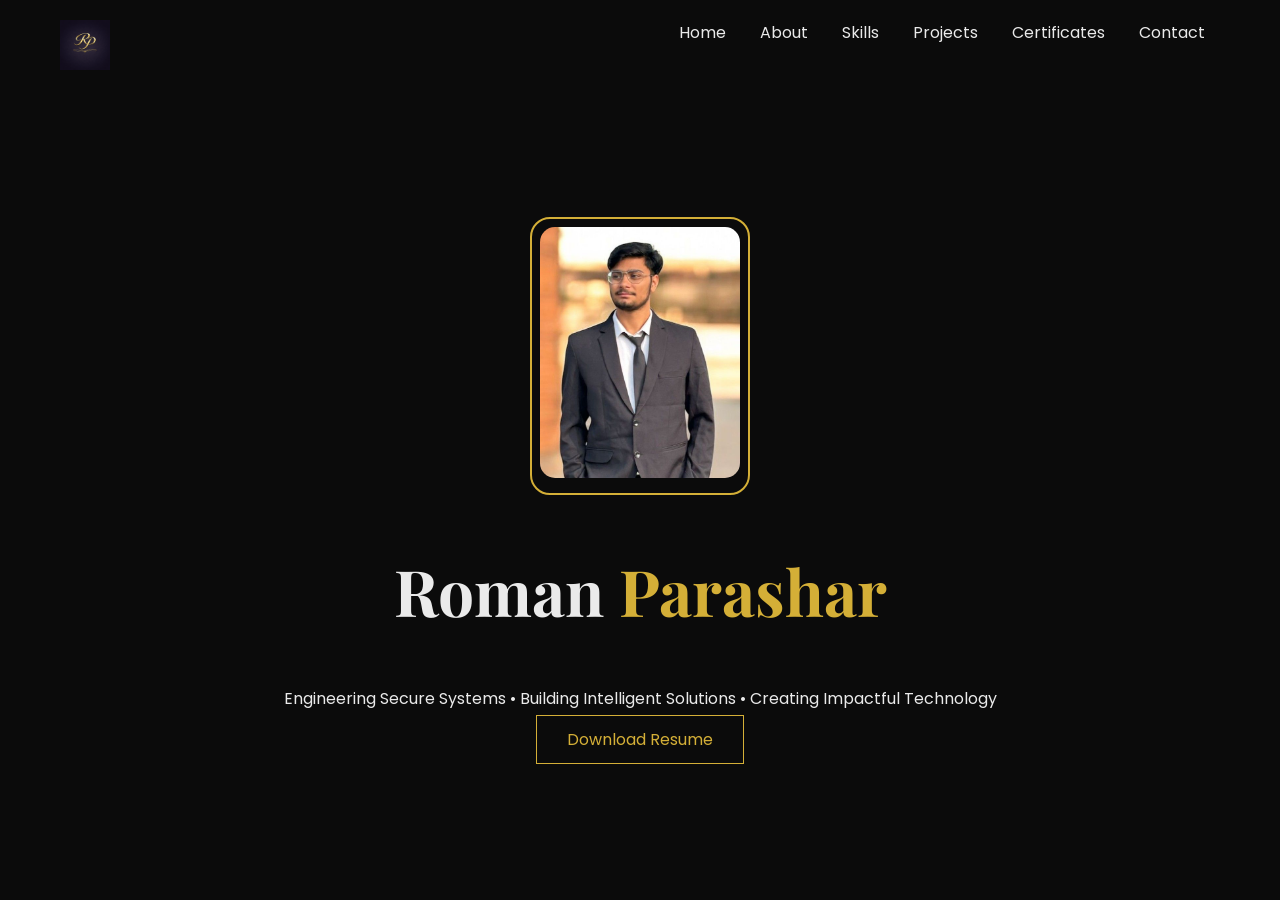
==== index.html @ 5a57aa42 "Add files via upload" ====
<!DOCTYPE html>
<html lang="en">
<head>
<meta charset="UTF-8">
<meta name="viewport" content="width=device-width, initial-scale=1.0">

<title>Roman Parashar | Portfolio</title>

<link href="https://fonts.googleapis.com/css2?family=Playfair+Display:wght@600;700&family=Poppins:wght@300;400;500&display=swap" rel="stylesheet">
<link rel="stylesheet" href="style.css">
</head>

<body>

<header>
<div class="logo">
    <img src="logo.png">
</div>

<nav>
<a onclick="showSection('home')">Home</a>
<a onclick="showSection('about')">About</a>
<a onclick="showSection('skills')">Skills</a>
<a onclick="showSection('projects')">Projects</a>
<a onclick="showSection('certificates')">Certificates</a>
<a onclick="showSection('contact')">Contact</a>
</nav>
</header>

<!-- HERO -->
<section id="home" class="active hero">

<div class="profile-frame">
    <img src="profile.jpg" class="profile">
</div>

<h1 class="hero-name">Roman <span>Parashar</span></h1>

<p class="tagline">
Engineering Secure Systems • Building Intelligent Solutions • Creating Impactful Technology
</p>

<a href="resume.pdf" download class="btn">Download Resume</a>

</section>

<!-- ABOUT -->
<!-- ABOUT -->
<section id="about">
<h2>About Me</h2>

<div class="content-box">
<p>
I am <strong>Roman Parashar</strong>, a Computer Science Engineering student with strong interest in <span>Cybersecurity</span>, <span>Software Development</span>, and <span>Intelligent Systems</span>.
</p>

<p>
I focus on building secure, scalable, and efficient solutions that solve real-world problems using modern technologies.
</p>

<p>
My approach combines analytical thinking, practical implementation, and continuous learning to deliver impactful results.
</p>
</div>

</section>

<!-- SKILLS -->
<section id="skills">
<h2>Skills</h2>

<div class="content-box">

<div class="info-block">
<h3>Programming Languages</h3>
<p>C++, Python, Java, and SQL — used for building efficient algorithms, backend systems, and problem-solving.</p>
</div>

<div class="info-block">
<h3>Cybersecurity Tools</h3>
<p>Experienced with tools like Wireshark, Nmap, and Shodan for network analysis, vulnerability detection, and security testing.</p>
</div>

<div class="info-block">
<h3>Web Development</h3>
<p>Strong foundation in HTML, CSS, and JavaScript for creating responsive and user-friendly web applications.</p>
</div>

<div class="info-block">
<h3>Core Concepts</h3>
<p>Knowledge of DBMS, system design, problem-solving, and secure application development practices.</p>
</div>

</div>

</section>

<!-- PROJECTS -->
<section id="projects">
<h2>Projects</h2>

<div class="content-box">

<div class="info-block">
<h3>TrueRates</h3>
<p>
Developed a real-time financial tracking system for gold, cryptocurrency, and currency exchange rates using live APIs.
</p>
</div>

<div class="info-block">
<h3>MetaScan</h3>
<p>
Built a Python-based metadata analyzer that scans directories and generates structured reports for monitoring file activity.
</p>
</div>

<div class="info-block">
<h3>Fake Document Detection System</h3>
<p>
Created a detection system using hashing and pattern analysis to evaluate document authenticity and detect fraud.
</p>
</div>

</div>

</section>

<!-- CERTIFICATES -->
<section id="certificates">
<h2>Certificates</h2>

<div class="content-box">

<div class="info-block">
<h3>ChatGPT Prompt Engineering</h3>
<p>Learned advanced techniques to optimize AI responses and improve productivity using generative AI tools.</p>
<a href="cert1.pdf" download class="link-btn">Download Certificate</a>
</div>

<div class="info-block">
<h3>Computational Theory</h3>
<p>Developed understanding of computational models and logical problem-solving techniques.</p>
<a href="cert2.pdf" download class="link-btn">Download Certificate</a>
</div>

</div>

</section>


<!-- CONTACT -->
<section id="contact">
<h2>Contact</h2>

<div class="content-box">

<form class="contact-form" action="mailto:romanparashar2@gmail.com" method="POST">

<input type="text" placeholder="Your Name" required>
<input type="email" placeholder="Your Email" required>
<input type="text" placeholder="Subject" required>

<textarea placeholder="Your Message" required></textarea>

<button type="submit">Send Message</button>

</form>

<div class="contact-info">
<p>Email: romanparashar2@gmail.com</p>
<p>GitHub: github.com/Romanp79</p>
<p>LinkedIn: linkedin.com/in/romanp79</p>
<p>Phone: +91-9467286089</p>
</div>

</div>

</section>

<script src="script.js"></script>

</body>
</html>
---- style.css ----
body {
    margin:0;
    font-family:'Poppins', sans-serif;
    background:#0b0b0b;
    color:#eaeaea;
}

/* HEADER */
header {
    display:flex;
    justify-content:space-between;
    padding:20px 60px;
}

.logo img {
    width:50px;
}

/* NAV */
nav a {
    margin:0 15px;
    cursor:pointer;
    position:relative;
}

nav a::after {
    content:'';
    position:absolute;
    width:0;
    height:2px;
    background:#d4af37;
    bottom:-5px;
    left:0;
    transition:0.3s;
}

nav a:hover::after {
    width:100%;
}

/* HERO */
.hero {
    text-align:center;
    padding:120px 20px;
}

.profile-frame {
    display:inline-block;
    padding:8px;
    border:2px solid #d4af37;
    border-radius:20px;
}

.profile {
    width:200px;
    border-radius:15px;
}

/* NAME */
.hero-name {
    font-family:'Playfair Display', serif;
    font-size:64px;
}

.hero-name span {
    color:#d4af37;
}

/* TAGLINE */
.tagline {
    margin-top:10px;
}

/* BUTTON */
.btn {
    margin-top:20px;
    padding:12px 30px;
    border:1px solid #d4af37;
    color:#d4af37;
    text-decoration:none;
}

.btn:hover {
    background:#d4af37;
    color:black;
}

/* SECTIONS */
section {
    display:none;
    padding:80px 20px;
    text-align:center;
    opacity:0;
    transform:translateY(20px);
    transition:0.5s;
}

section.active {
    display:block;
    opacity:1;
    transform:translateY(0);
}

/* CONTENT BOX */
.content-box {
    max-width:800px;
    margin:auto;
}

/* PROJECT */
.project-card {
    margin:20px 0;
    padding:20px;
    background:#111;
    border-left:4px solid #d4af37;
    text-align:left;
}

/* CERT */
.cert-card {
    margin:20px 0;
    padding:20px;
    background:#111;
}

/* FORM */
.contact-form {
    display:flex;
    flex-direction:column;
}

.contact-form input,
.contact-form textarea {
    margin:10px 0;
    padding:12px;
    background:#111;
    border:1px solid #333;
    color:white;
}

.contact-form input:focus,
.contact-form textarea:focus {
    border-color:#d4af37;
}

/* BUTTON */
.contact-form button {
    padding:12px;
    background:#d4af37;
    border:none;
}
/* CONTENT BOX (ABOUT STYLE) */
.content-box {
    max-width:800px;
    margin:auto;
    text-align:left;
    line-height:1.8;
}

/* HIGHLIGHT WORDS */
.content-box span {
    color:#d4af37;
    font-weight:500;
}

/* INFO BLOCKS (FOR SKILLS, PROJECTS, CERTIFICATES) */
.info-block {
    margin:25px 0;
    padding:20px;
    background:#111;
    border-left:3px solid #d4af37;
    border-radius:5px;
    transition:0.3s;
}

.info-block:hover {
    transform:translateX(8px);
}

/* LINK BUTTON */
.link-btn {
    display:inline-block;
    margin-top:10px;
    color:#d4af37;
    text-decoration:none;
    font-size:14px;
}

.link-btn:hover {
    text-decoration:underline;
}
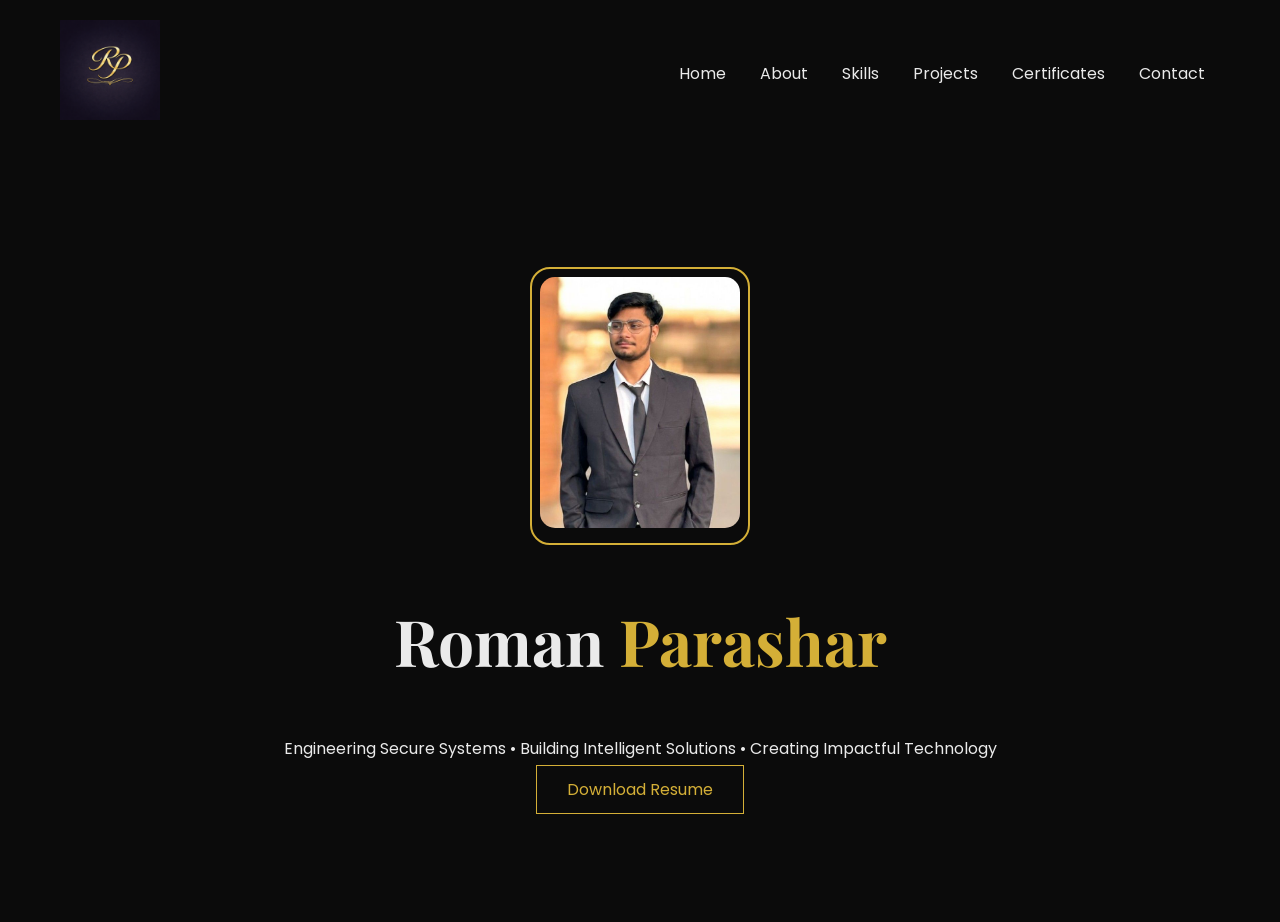
==== commit 93d2312e: "Update index.html" ====
--- a/index.html
+++ b/index.html
@@ -168,10 +168,23 @@
 </form>
 
 <div class="contact-info">
-<p>Email: romanparashar2@gmail.com</p>
-<p>GitHub: github.com/Romanp79</p>
-<p>LinkedIn: linkedin.com/in/romanp79</p>
-<p>Phone: +91-9467286089</p>
+
+<a href="mailto:romanparashar2@gmail.com" class="contact-card">
+📧 Email Me
+</a>
+
+<a href="https://github.com/Romanp79" target="_blank" class="contact-card">
+💻 GitHub Profile
+</a>
+
+<a href="https://linkedin.com/in/romanp79" target="_blank" class="contact-card">
+🔗 LinkedIn Profile
+</a>
+
+<a href="tel:+919467286089" class="contact-card">
+📱 Call Me
+</a>
+
 </div>
 
 </div>
@@ -181,4 +194,4 @@
 <script src="script.js"></script>
 
 </body>
-</html>+</html>
--- a/style.css
+++ b/style.css
@@ -9,14 +9,22 @@
 header {
     display:flex;
     justify-content:space-between;
+    align-items:center;  
     padding:20px 60px;
 }
 
 .logo img {
-    width:50px;
+    width:100px;  
+    height:auto;
+    object-fit:contain;
+    transition:0.3s;
 }
 
-/* NAV */
+.logo img:hover {
+    transform:scale(1.08);
+}
+
+
 nav a {
     margin:0 15px;
     cursor:pointer;
@@ -38,7 +46,7 @@
     width:100%;
 }
 
-/* HERO */
+
 .hero {
     text-align:center;
     padding:120px 20px;
@@ -56,7 +64,7 @@
     border-radius:15px;
 }
 
-/* NAME */
+
 .hero-name {
     font-family:'Playfair Display', serif;
     font-size:64px;
@@ -66,12 +74,11 @@
     color:#d4af37;
 }
 
-/* TAGLINE */
 .tagline {
     margin-top:10px;
 }
 
-/* BUTTON */
+
 .btn {
     margin-top:20px;
     padding:12px 30px;
@@ -85,7 +92,7 @@
     color:black;
 }
 
-/* SECTIONS */
+
 section {
     display:none;
     padding:80px 20px;
@@ -101,13 +108,13 @@
     transform:translateY(0);
 }
 
-/* CONTENT BOX */
+
 .content-box {
     max-width:800px;
     margin:auto;
 }
 
-/* PROJECT */
+
 .project-card {
     margin:20px 0;
     padding:20px;
@@ -116,14 +123,14 @@
     text-align:left;
 }
 
-/* CERT */
+
 .cert-card {
     margin:20px 0;
     padding:20px;
     background:#111;
 }
 
-/* FORM */
+
 .contact-form {
     display:flex;
     flex-direction:column;
@@ -143,13 +150,12 @@
     border-color:#d4af37;
 }
 
-/* BUTTON */
+
 .contact-form button {
     padding:12px;
     background:#d4af37;
     border:none;
 }
-/* CONTENT BOX (ABOUT STYLE) */
 .content-box {
     max-width:800px;
     margin:auto;
@@ -157,13 +163,13 @@
     line-height:1.8;
 }
 
-/* HIGHLIGHT WORDS */
+
 .content-box span {
     color:#d4af37;
     font-weight:500;
 }
 
-/* INFO BLOCKS (FOR SKILLS, PROJECTS, CERTIFICATES) */
+
 .info-block {
     margin:25px 0;
     padding:20px;
@@ -177,7 +183,7 @@
     transform:translateX(8px);
 }
 
-/* LINK BUTTON */
+
 .link-btn {
     display:inline-block;
     margin-top:10px;
@@ -188,4 +194,4 @@
 
 .link-btn:hover {
     text-decoration:underline;
-}+}
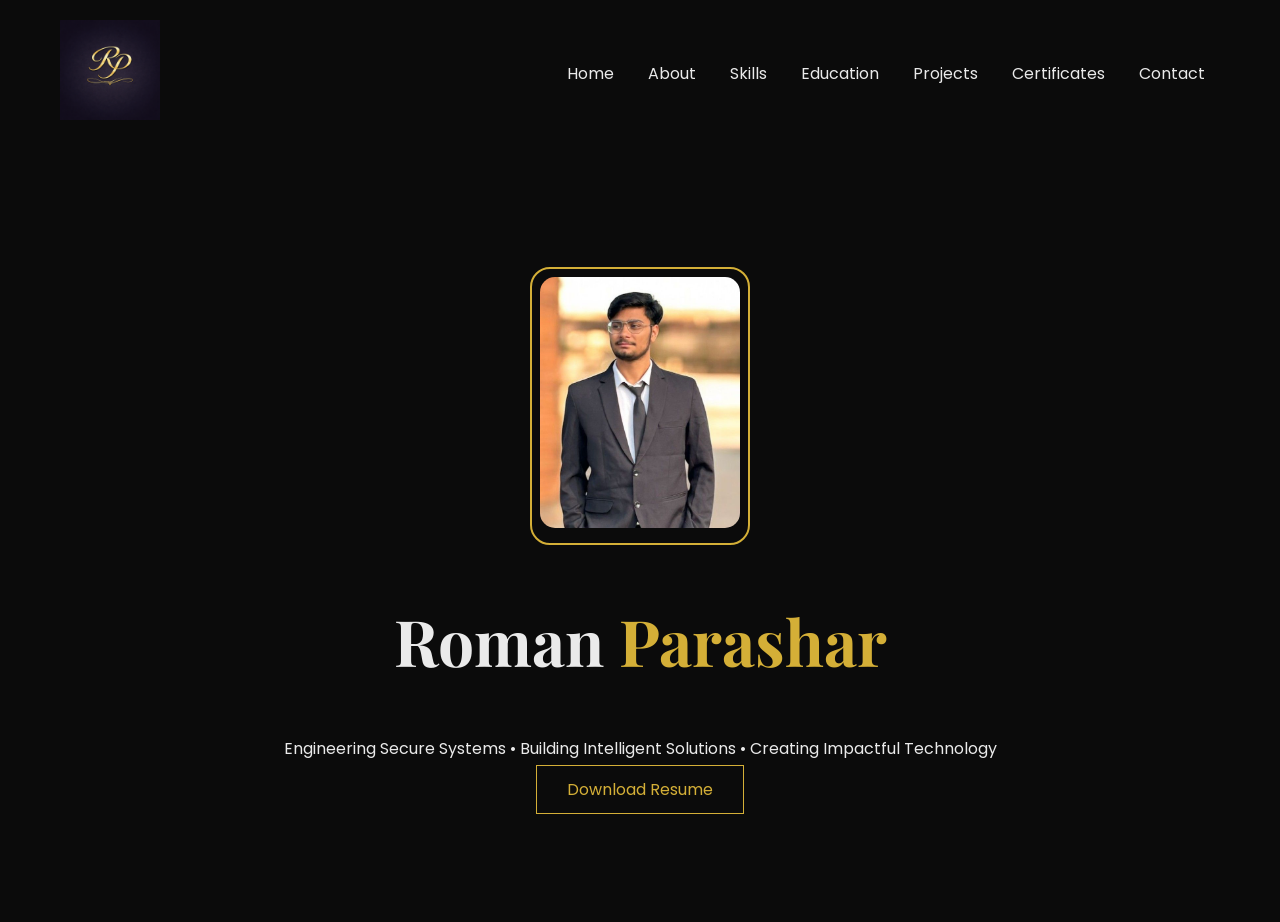
==== commit 84b2f396: "Add education section to portfolio Added education section to the portfolio." ====
--- a/index.html
+++ b/index.html
@@ -21,6 +21,7 @@
 <a onclick="showSection('home')">Home</a>
 <a onclick="showSection('about')">About</a>
 <a onclick="showSection('skills')">Skills</a>
+<a onclick="showSection('education')">Education</a>
 <a onclick="showSection('projects')">Projects</a>
 <a onclick="showSection('certificates')">Certificates</a>
 <a onclick="showSection('contact')">Contact</a>
@@ -94,6 +95,40 @@
 </div>
 
 </section>
+<section id="education">
+<h2>Education</h2>
+
+<div class="content-box">
+
+<div class="edu-card">
+<h3>Bachelor of Technology (CSE)</h3>
+<p class="edu-sub">XYZ College of Engineering</p>
+<p class="edu-year">2022 – 2026</p>
+<p>
+Focused on core computer science subjects including Data Structures, Cybersecurity, DBMS, and Software Engineering.
+</p>
+</div>
+
+<div class="edu-card">
+<h3>Senior Secondary (12th)</h3>
+<p class="edu-sub">Your School Name</p>
+<p class="edu-year">Completed 2022</p>
+<p>
+Completed higher secondary education with focus on Physics, Chemistry, and Mathematics.
+</p>
+</div>
+
+<div class="edu-card">
+<h3>Secondary (10th)</h3>
+<p class="edu-sub">Your School Name</p>
+<p class="edu-year">Completed 2020</p>
+<p>
+Built strong academic foundation with emphasis on analytical and problem-solving skills.
+</p>
+</div>
+
+</div>
+</section>
 
 <!-- PROJECTS -->
 <section id="projects">
--- a/style.css
+++ b/style.css
@@ -195,3 +195,27 @@
 .link-btn:hover {
     text-decoration:underline;
 }
+.contact-info {
+    margin-top:30px;
+    display:flex;
+    flex-direction:column;
+    gap:15px;
+    align-items:center;
+}
+
+.contact-card {
+    width:250px;
+    padding:12px;
+    text-align:center;
+    border:1px solid #d4af37;
+    color:#d4af37;
+    text-decoration:none;
+    border-radius:8px;
+    transition:0.3s;
+}
+
+.contact-card:hover {
+    background:#d4af37;
+    color:black;
+    transform:translateY(-3px);
+}
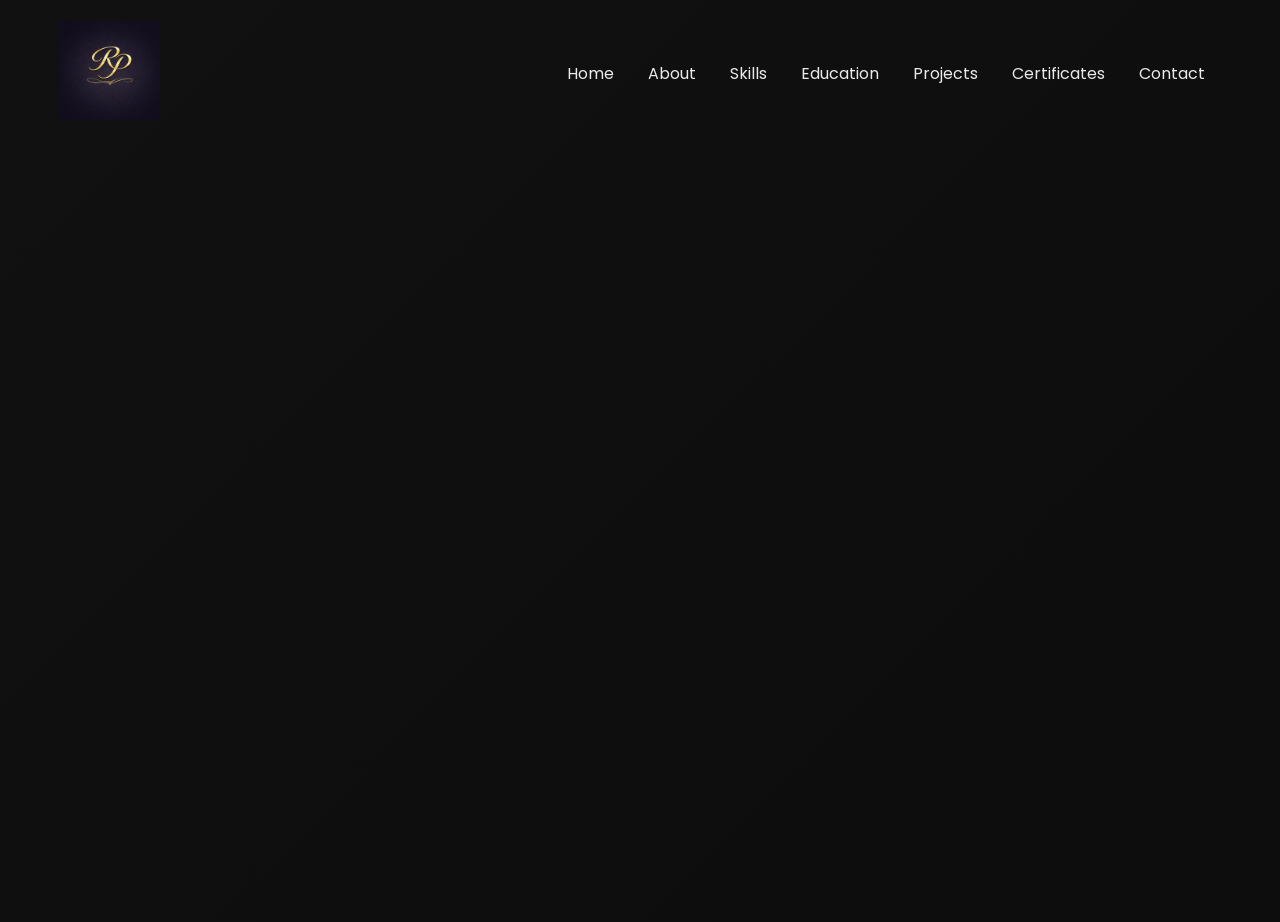
==== commit e1276600: "Enhance portfolio webpage with animations and content Updated the portfolio webpage with enhanced an" ====
--- a/index.html
+++ b/index.html
@@ -31,99 +31,115 @@
 <!-- HERO -->
 <section id="home" class="active hero">
 
-<div class="profile-frame">
+<div class="profile-frame animate">
     <img src="profile.jpg" class="profile">
 </div>
 
-<h1 class="hero-name">Roman <span>Parashar</span></h1>
-
-<p class="tagline">
+<h1 class="hero-name animate">Roman <span>Parashar</span></h1>
+
+<p class="tagline animate">
 Engineering Secure Systems • Building Intelligent Solutions • Creating Impactful Technology
 </p>
 
-<a href="resume.pdf" download class="btn">Download Resume</a>
-
-</section>
-
-<!-- ABOUT -->
+<a href="resume.pdf" download class="btn animate">Download Resume</a>
+
+</section>
+
 <!-- ABOUT -->
 <section id="about">
-<h2>About Me</h2>
-
-<div class="content-box">
-<p>
-I am <strong>Roman Parashar</strong>, a Computer Science Engineering student with strong interest in <span>Cybersecurity</span>, <span>Software Development</span>, and <span>Intelligent Systems</span>.
-</p>
-
-<p>
-I focus on building secure, scalable, and efficient solutions that solve real-world problems using modern technologies.
-</p>
-
-<p>
-My approach combines analytical thinking, practical implementation, and continuous learning to deliver impactful results.
-</p>
-</div>
-
+<h2 class="animate">About Me</h2>
+
+<div class="content-box">
+
+<p class="animate">
+I am <strong>Roman Parashar</strong>, a Computer Science Engineering student with a strong passion for <span>Cybersecurity</span>, <span>Software Development</span>, and <span>Intelligent Systems</span>.
+</p>
+
+<p class="animate">
+I focus on designing and developing secure, scalable, and efficient digital solutions that solve real-world challenges using modern technologies and structured problem-solving approaches.
+</p>
+
+<p class="animate">
+My journey in technology is driven by curiosity, continuous learning, and hands-on experimentation with tools, frameworks, and real-world implementations.
+</p>
+
+<p class="animate">
+I aim to build impactful software systems while maintaining high standards of security, performance, and user experience.
+</p>
+
+</div>
 </section>
 
 <!-- SKILLS -->
 <section id="skills">
-<h2>Skills</h2>
-
-<div class="content-box">
-
-<div class="info-block">
+<h2 class="animate">Skills</h2>
+
+<div class="content-box">
+
+<div class="info-block animate">
 <h3>Programming Languages</h3>
-<p>C++, Python, Java, and SQL — used for building efficient algorithms, backend systems, and problem-solving.</p>
-</div>
-
-<div class="info-block">
+<p>
+Proficient in C++, Python, Java, and SQL, with experience in writing optimized code, building logic-driven applications, and solving complex algorithmic problems.
+</p>
+</div>
+
+<div class="info-block animate">
 <h3>Cybersecurity Tools</h3>
-<p>Experienced with tools like Wireshark, Nmap, and Shodan for network analysis, vulnerability detection, and security testing.</p>
-</div>
-
-<div class="info-block">
+<p>
+Hands-on experience with tools like Wireshark, Nmap, and Shodan for network traffic analysis, vulnerability scanning, and system security evaluation.
+</p>
+</div>
+
+<div class="info-block animate">
 <h3>Web Development</h3>
-<p>Strong foundation in HTML, CSS, and JavaScript for creating responsive and user-friendly web applications.</p>
-</div>
-
-<div class="info-block">
-<h3>Core Concepts</h3>
-<p>Knowledge of DBMS, system design, problem-solving, and secure application development practices.</p>
-</div>
-
-</div>
-
-</section>
+<p>
+Skilled in HTML, CSS, and JavaScript for developing responsive, interactive, and visually appealing web applications with modern UI/UX practices.
+</p>
+</div>
+
+<div class="info-block animate">
+<h3>Core Computer Science Concepts</h3>
+<p>
+Strong understanding of DBMS, Operating Systems, Data Structures, and Software Engineering principles for building efficient and scalable systems.
+</p>
+</div>
+
+</div>
+</section>
+
+<!-- EDUCATION -->
 <section id="education">
-<h2>Education</h2>
-
-<div class="content-box">
-
-<div class="edu-card">
-<h3>Bachelor of Technology (CSE)</h3>
-<p class="edu-sub">XYZ College of Engineering</p>
-<p class="edu-year">2022 – 2026</p>
-<p>
-Focused on core computer science subjects including Data Structures, Cybersecurity, DBMS, and Software Engineering.
-</p>
-</div>
-
-<div class="edu-card">
-<h3>Senior Secondary (12th)</h3>
-<p class="edu-sub">Your School Name</p>
-<p class="edu-year">Completed 2022</p>
-<p>
-Completed higher secondary education with focus on Physics, Chemistry, and Mathematics.
-</p>
-</div>
-
-<div class="edu-card">
-<h3>Secondary (10th)</h3>
-<p class="edu-sub">Your School Name</p>
-<p class="edu-year">Completed 2020</p>
-<p>
-Built strong academic foundation with emphasis on analytical and problem-solving skills.
+<h2 class="animate">Education</h2>
+
+<div class="content-box">
+
+<div class="edu-card animate">
+<h3>Bachelor of Technology (Computer Science & Engineering)</h3>
+<p class="edu-sub">Lovely Professional University</p>
+<p class="edu-year">2023 – Present</p>
+<p class="edu-score">CGPA: 6.91</p>
+<p>
+Currently pursuing undergraduate studies with focus on Data Structures, Cybersecurity, DBMS, and Software Engineering, while actively working on practical projects.
+</p>
+</div>
+
+<div class="edu-card animate">
+<h3>Senior Secondary Education (Class XII)</h3>
+<p class="edu-sub">Shivaji Vidya Peeth</p>
+<p class="edu-year">2022 – 2023</p>
+<p class="edu-score">Percentage: 75.5%</p>
+<p>
+Completed higher secondary education with specialization in Physics, Chemistry, and Mathematics, building a strong analytical and technical foundation.
+</p>
+</div>
+
+<div class="edu-card animate">
+<h3>Secondary Education (Class X)</h3>
+<p class="edu-sub">Shivaji Vidya Peeth</p>
+<p class="edu-year">2020 – 2021</p>
+<p class="edu-score">Percentage: 86.8%</p>
+<p>
+Developed strong academic fundamentals, problem-solving ability, and disciplined learning habits.
 </p>
 </div>
 
@@ -132,91 +148,104 @@
 
 <!-- PROJECTS -->
 <section id="projects">
-<h2>Projects</h2>
-
-<div class="content-box">
-
-<div class="info-block">
+<h2 class="animate">Projects</h2>
+
+<div class="content-box">
+
+<div class="info-block animate">
 <h3>TrueRates</h3>
 <p>
-Developed a real-time financial tracking system for gold, cryptocurrency, and currency exchange rates using live APIs.
-</p>
-</div>
-
-<div class="info-block">
+Developed a real-time financial tracking system integrating live APIs to monitor gold prices, cryptocurrency values, and currency exchange rates with accurate and updated data.
+</p>
+</div>
+
+<div class="info-block animate">
 <h3>MetaScan</h3>
 <p>
-Built a Python-based metadata analyzer that scans directories and generates structured reports for monitoring file activity.
-</p>
-</div>
-
-<div class="info-block">
+Built a Python-based metadata analyzer that scans directories, extracts file information, and generates structured reports for monitoring and analysis.
+</p>
+</div>
+
+<div class="info-block animate">
 <h3>Fake Document Detection System</h3>
 <p>
-Created a detection system using hashing and pattern analysis to evaluate document authenticity and detect fraud.
-</p>
-</div>
-
-</div>
-
+Designed a system using hashing techniques and pattern analysis to verify document authenticity and identify potential fraud cases.
+</p>
+</div>
+
+</div>
 </section>
 
 <!-- CERTIFICATES -->
 <section id="certificates">
-<h2>Certificates</h2>
-
-<div class="content-box">
-
-<div class="info-block">
+<h2 class="animate">Certificates</h2>
+
+<div class="content-box">
+
+<div class="info-block animate">
 <h3>ChatGPT Prompt Engineering</h3>
-<p>Learned advanced techniques to optimize AI responses and improve productivity using generative AI tools.</p>
+<p>
+Learned advanced techniques to optimize AI interactions, improve productivity, and generate accurate responses using modern generative AI tools.
+</p>
 <a href="cert1.pdf" download class="link-btn">Download Certificate</a>
 </div>
 
-<div class="info-block">
+<div class="info-block animate">
 <h3>Computational Theory</h3>
-<p>Developed understanding of computational models and logical problem-solving techniques.</p>
+<p>
+Developed understanding of computational models, algorithms, and logical problem-solving approaches used in computer science fundamentals.
+</p>
 <a href="cert2.pdf" download class="link-btn">Download Certificate</a>
 </div>
 
-</div>
-
-</section>
-
+<div class="info-block animate">
+<h3>Data Structures & Algorithms Training</h3>
+<p>
+Completed structured training in DSA using C++, focusing on problem-solving techniques, optimization, and efficient coding practices.
+</p>
+<a href="cert3.pdf" download class="link-btn">Download Certificate</a>
+</div>
+
+<div class="info-block animate">
+<h3>Cybersecurity Fundamentals</h3>
+<p>
+Learned key concepts of network security, vulnerability analysis, and best practices for securing digital systems and applications.
+</p>
+<a href="cert4.pdf" download class="link-btn">Download Certificate</a>
+</div>
+
+</div>
+</section>
 
 <!-- CONTACT -->
 <section id="contact">
-<h2>Contact</h2>
-
-<div class="content-box">
-
-<form class="contact-form" action="mailto:romanparashar2@gmail.com" method="POST">
-
+<h2 class="animate">Contact</h2>
+
+<div class="content-box">
+
+<form class="contact-form animate" action="mailto:romanparashar2@gmail.com" method="POST">
 <input type="text" placeholder="Your Name" required>
 <input type="email" placeholder="Your Email" required>
 <input type="text" placeholder="Subject" required>
-
 <textarea placeholder="Your Message" required></textarea>
-
 <button type="submit">Send Message</button>
-
 </form>
 
 <div class="contact-info">
 
-<a href="mailto:romanparashar2@gmail.com" class="contact-card">
+<a href="mailto:romanparashar2@gmail.com" class="contact-card animate">
 📧 Email Me
 </a>
 
-<a href="https://github.com/Romanp79" target="_blank" class="contact-card">
+<a href="https://github.com/Romanp79" target="_blank" class="contact-card animate">
 💻 GitHub Profile
 </a>
 
-<a href="https://linkedin.com/in/romanp79" target="_blank" class="contact-card">
+<a href="https://linkedin.com/in/romanp79" target="_blank" class="contact-card animate">
 🔗 LinkedIn Profile
 </a>
 
-<a href="tel:+919467286089" class="contact-card">
+<a href="tel:+919467286089" class="contact-card animate">
 📱 Call Me
 </a>
 
--- a/style.css
+++ b/style.css
@@ -1,8 +1,22 @@
+/* SMOOTH SCROLL */
+html {
+    scroll-behavior: smooth;
+}
+
+/* BACKGROUND ANIMATION */
 body {
     margin:0;
     font-family:'Poppins', sans-serif;
-    background:#0b0b0b;
     color:#eaeaea;
+    background: linear-gradient(-45deg, #0b0b0b, #111, #0b0b0b, #111);
+    background-size:400% 400%;
+    animation:bgMove 10s ease infinite;
+}
+
+@keyframes bgMove {
+    0% {background-position:0% 50%;}
+    50% {background-position:100% 50%;}
+    100% {background-position:0% 50%;}
 }
 
 /* HEADER */
@@ -13,6 +27,7 @@
     padding:20px 60px;
 }
 
+/* LOGO */
 .logo img {
     width:100px;  
     height:auto;
@@ -24,11 +39,16 @@
     transform:scale(1.08);
 }
 
-
+/* NAV */
 nav a {
     margin:0 15px;
     cursor:pointer;
     position:relative;
+    transition:0.3s;
+}
+
+nav a:hover {
+    color:#d4af37;
 }
 
 nav a::after {
@@ -46,12 +66,13 @@
     width:100%;
 }
 
-
+/* HERO */
 .hero {
     text-align:center;
     padding:120px 20px;
 }
 
+/* PROFILE */
 .profile-frame {
     display:inline-block;
     padding:8px;
@@ -62,9 +83,15 @@
 .profile {
     width:200px;
     border-radius:15px;
-}
-
-
+    transition:0.4s;
+}
+
+.profile:hover {
+    transform:scale(1.05);
+    box-shadow:0 20px 40px rgba(0,0,0,0.6);
+}
+
+/* NAME */
 .hero-name {
     font-family:'Playfair Display', serif;
     font-size:64px;
@@ -78,21 +105,23 @@
     margin-top:10px;
 }
 
-
+/* BUTTON */
 .btn {
     margin-top:20px;
     padding:12px 30px;
     border:1px solid #d4af37;
     color:#d4af37;
     text-decoration:none;
+    transition:0.3s;
 }
 
 .btn:hover {
     background:#d4af37;
     color:black;
-}
-
-
+    transform:translateY(-2px);
+}
+
+/* SECTION TRANSITION */
 section {
     display:none;
     padding:80px 20px;
@@ -108,54 +137,7 @@
     transform:translateY(0);
 }
 
-
-.content-box {
-    max-width:800px;
-    margin:auto;
-}
-
-
-.project-card {
-    margin:20px 0;
-    padding:20px;
-    background:#111;
-    border-left:4px solid #d4af37;
-    text-align:left;
-}
-
-
-.cert-card {
-    margin:20px 0;
-    padding:20px;
-    background:#111;
-}
-
-
-.contact-form {
-    display:flex;
-    flex-direction:column;
-}
-
-.contact-form input,
-.contact-form textarea {
-    margin:10px 0;
-    padding:12px;
-    background:#111;
-    border:1px solid #333;
-    color:white;
-}
-
-.contact-form input:focus,
-.contact-form textarea:focus {
-    border-color:#d4af37;
-}
-
-
-.contact-form button {
-    padding:12px;
-    background:#d4af37;
-    border:none;
-}
+/* CONTENT BOX */
 .content-box {
     max-width:800px;
     margin:auto;
@@ -163,27 +145,55 @@
     line-height:1.8;
 }
 
-
 .content-box span {
     color:#d4af37;
     font-weight:500;
 }
 
-
+/* INFO BLOCKS (Skills, Projects, etc.) */
 .info-block {
     margin:25px 0;
     padding:20px;
     background:#111;
     border-left:3px solid #d4af37;
     border-radius:5px;
-    transition:0.3s;
+    transition:0.4s;
 }
 
 .info-block:hover {
-    transform:translateX(8px);
-}
-
-
+    transform:translateX(8px) translateY(-4px);
+    box-shadow:0 10px 30px rgba(212,175,55,0.2);
+}
+
+/* PROJECT */
+.project-card {
+    margin:20px 0;
+    padding:20px;
+    background:#111;
+    border-left:4px solid #d4af37;
+    text-align:left;
+    transition:0.4s;
+}
+
+.project-card:hover {
+    transform:translateY(-5px);
+    box-shadow:0 10px 30px rgba(212,175,55,0.2);
+}
+
+/* CERT */
+.cert-card {
+    margin:20px 0;
+    padding:20px;
+    background:#111;
+    transition:0.4s;
+}
+
+.cert-card:hover {
+    transform:translateY(-5px);
+    box-shadow:0 10px 30px rgba(212,175,55,0.2);
+}
+
+/* LINKS */
 .link-btn {
     display:inline-block;
     margin-top:10px;
@@ -195,6 +205,41 @@
 .link-btn:hover {
     text-decoration:underline;
 }
+
+/* CONTACT FORM */
+.contact-form {
+    display:flex;
+    flex-direction:column;
+}
+
+.contact-form input,
+.contact-form textarea {
+    margin:10px 0;
+    padding:12px;
+    background:#111;
+    border:1px solid #333;
+    color:white;
+    transition:0.3s;
+}
+
+.contact-form input:focus,
+.contact-form textarea:focus {
+    border-color:#d4af37;
+}
+
+/* FORM BUTTON */
+.contact-form button {
+    padding:12px;
+    background:#d4af37;
+    border:none;
+    transition:0.3s;
+}
+
+.contact-form button:hover {
+    transform:translateY(-2px);
+}
+
+/* CONTACT CARDS */
 .contact-info {
     margin-top:30px;
     display:flex;
@@ -219,3 +264,84 @@
     color:black;
     transform:translateY(-3px);
 }
+
+/* EDUCATION */
+.edu-card {
+    margin:25px 0;
+    padding:20px;
+    background:#111;
+    border-left:4px solid #d4af37;
+    border-radius:6px;
+    opacity:0;
+    transform:translateY(20px);
+    animation:fadeUp 0.6s ease forwards;
+    transition:0.4s;
+}
+
+.edu-card:hover {
+    transform:translateY(-5px);
+    box-shadow:0 10px 30px rgba(212,175,55,0.2);
+}
+
+/* Stagger animation */
+.edu-card:nth-child(1){ animation-delay:0.1s; }
+.edu-card:nth-child(2){ animation-delay:0.3s; }
+.edu-card:nth-child(3){ animation-delay:0.5s; }
+
+/* TEXT */
+.edu-sub {
+    color:#d4af37;
+    font-size:14px;
+}
+
+.edu-year {
+    font-size:13px;
+    opacity:0.7;
+    margin-bottom:8px;
+}
+
+.edu-score {
+    color:#d4af37;
+    font-weight:500;
+    margin-bottom:8px;
+}
+
+/* FADE UP */
+@keyframes fadeUp {
+    to {
+        opacity:1;
+        transform:translateY(0);
+    }
+}
+/* GLASS EFFECT */
+.info-block,
+.project-card,
+.cert-card,
+.edu-card {
+    background: rgba(255,255,255,0.03);
+    backdrop-filter: blur(10px);
+    border: 1px solid rgba(255,255,255,0.05);
+}
+
+/* ENTRY ANIMATION */
+.animate {
+    opacity:0;
+    transform:translateY(30px);
+    transition: all 0.6s ease;
+}
+
+.animate.show {
+    opacity:1;
+    transform:translateY(0);
+}
+
+/* STAGGER EFFECT */
+.animate:nth-child(1){ transition-delay:0.1s; }
+.animate:nth-child(2){ transition-delay:0.2s; }
+.animate:nth-child(3){ transition-delay:0.3s; }
+.animate:nth-child(4){ transition-delay:0.4s; }
+
+/* SECTION SMOOTH SWITCH */
+section {
+    transition: all 0.5s ease;
+}
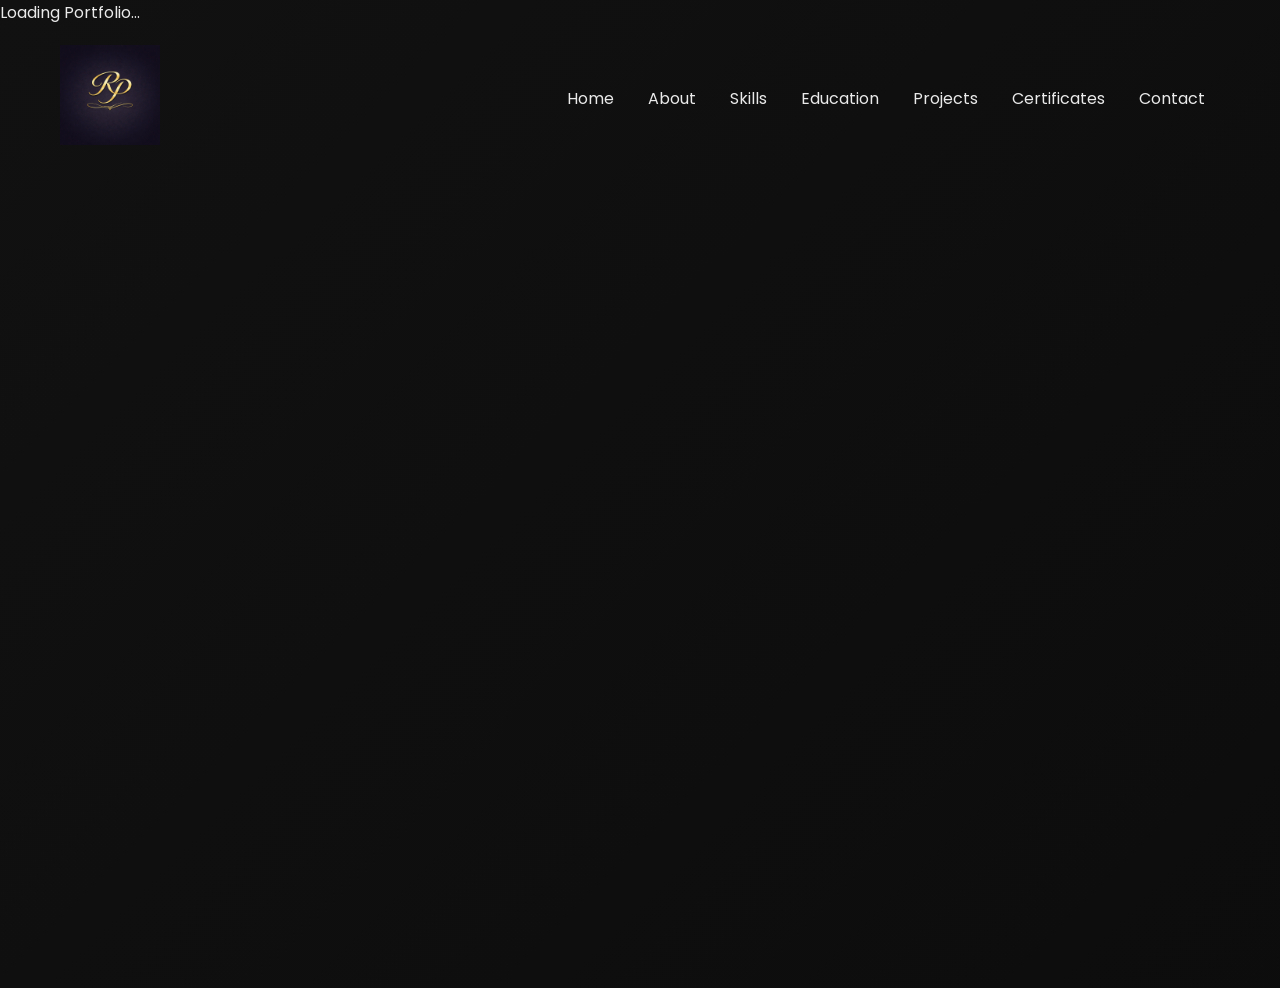
==== commit 245a82fa: "Enhance portfolio with loader and content updates Added loader animation and updated content for imp" ====
--- a/index.html
+++ b/index.html
@@ -11,6 +11,10 @@
 </head>
 
 <body>
+
+<div id="loader">
+    <div class="loader-text">Loading Portfolio...</div>
+</div>
 
 <header>
 <div class="logo">
@@ -30,7 +34,6 @@
 
 <!-- HERO -->
 <section id="home" class="active hero">
-
 <div class="profile-frame animate">
     <img src="profile.jpg" class="profile">
 </div>
@@ -38,35 +41,25 @@
 <h1 class="hero-name animate">Roman <span>Parashar</span></h1>
 
 <p class="tagline animate">
-Engineering Secure Systems • Building Intelligent Solutions • Creating Impactful Technology
+Engineering Secure Systems • Building Intelligent Solutions • Developing Future-Ready Technology
+</p>
+
+<p class="animate">
+Focused on creating secure, scalable, and impactful digital systems through continuous learning and innovation.
 </p>
 
 <a href="resume.pdf" download class="btn animate">Download Resume</a>
-
 </section>
 
 <!-- ABOUT -->
 <section id="about">
 <h2 class="animate">About Me</h2>
 
-<div class="content-box">
-
-<p class="animate">
-I am <strong>Roman Parashar</strong>, a Computer Science Engineering student with a strong passion for <span>Cybersecurity</span>, <span>Software Development</span>, and <span>Intelligent Systems</span>.
-</p>
-
-<p class="animate">
-I focus on designing and developing secure, scalable, and efficient digital solutions that solve real-world challenges using modern technologies and structured problem-solving approaches.
-</p>
-
-<p class="animate">
-My journey in technology is driven by curiosity, continuous learning, and hands-on experimentation with tools, frameworks, and real-world implementations.
-</p>
-
-<p class="animate">
-I aim to build impactful software systems while maintaining high standards of security, performance, and user experience.
-</p>
-
+<div class="content-box animate">
+<p>I am <strong>Roman Parashar</strong>, a Computer Science Engineering student passionate about cybersecurity, software development, and intelligent systems.</p>
+<p>I specialize in building secure and efficient systems that solve real-world problems using modern technologies and structured approaches.</p>
+<p>I continuously explore new technologies to improve my expertise and stay ahead in the field.</p>
+<p>My goal is to develop high-performance applications while maintaining strong security and scalability standards.</p>
 </div>
 </section>
 
@@ -77,31 +70,23 @@
 <div class="content-box">
 
 <div class="info-block animate">
-<h3>Programming Languages</h3>
-<p>
-Proficient in C++, Python, Java, and SQL, with experience in writing optimized code, building logic-driven applications, and solving complex algorithmic problems.
-</p>
-</div>
-
-<div class="info-block animate">
-<h3>Cybersecurity Tools</h3>
-<p>
-Hands-on experience with tools like Wireshark, Nmap, and Shodan for network traffic analysis, vulnerability scanning, and system security evaluation.
-</p>
+<h3>Programming & Problem Solving</h3>
+<p>Strong command over C++, Python, Java, and SQL with focus on logic building and optimized solutions.</p>
+</div>
+
+<div class="info-block animate">
+<h3>Cybersecurity & Networking</h3>
+<p>Experience with Wireshark, Nmap, and Shodan to analyze networks and identify vulnerabilities.</p>
 </div>
 
 <div class="info-block animate">
 <h3>Web Development</h3>
-<p>
-Skilled in HTML, CSS, and JavaScript for developing responsive, interactive, and visually appealing web applications with modern UI/UX practices.
-</p>
-</div>
-
-<div class="info-block animate">
-<h3>Core Computer Science Concepts</h3>
-<p>
-Strong understanding of DBMS, Operating Systems, Data Structures, and Software Engineering principles for building efficient and scalable systems.
-</p>
+<p>Skilled in HTML, CSS, and JavaScript for building modern, responsive web applications.</p>
+</div>
+
+<div class="info-block animate">
+<h3>Core Concepts</h3>
+<p>Good understanding of DBMS, Data Structures, and system design fundamentals.</p>
 </div>
 
 </div>
@@ -114,33 +99,24 @@
 <div class="content-box">
 
 <div class="edu-card animate">
-<h3>Bachelor of Technology (Computer Science & Engineering)</h3>
+<h3>B.Tech (CSE)</h3>
 <p class="edu-sub">Lovely Professional University</p>
 <p class="edu-year">2023 – Present</p>
 <p class="edu-score">CGPA: 6.91</p>
-<p>
-Currently pursuing undergraduate studies with focus on Data Structures, Cybersecurity, DBMS, and Software Engineering, while actively working on practical projects.
-</p>
 </div>
 
 <div class="edu-card animate">
-<h3>Senior Secondary Education (Class XII)</h3>
+<h3>Class XII</h3>
 <p class="edu-sub">Shivaji Vidya Peeth</p>
 <p class="edu-year">2022 – 2023</p>
-<p class="edu-score">Percentage: 75.5%</p>
-<p>
-Completed higher secondary education with specialization in Physics, Chemistry, and Mathematics, building a strong analytical and technical foundation.
-</p>
+<p class="edu-score">75.5%</p>
 </div>
 
 <div class="edu-card animate">
-<h3>Secondary Education (Class X)</h3>
+<h3>Class X</h3>
 <p class="edu-sub">Shivaji Vidya Peeth</p>
 <p class="edu-year">2020 – 2021</p>
-<p class="edu-score">Percentage: 86.8%</p>
-<p>
-Developed strong academic fundamentals, problem-solving ability, and disciplined learning habits.
-</p>
+<p class="edu-score">86.8%</p>
 </div>
 
 </div>
@@ -155,21 +131,45 @@
 <div class="info-block animate">
 <h3>TrueRates</h3>
 <p>
-Developed a real-time financial tracking system integrating live APIs to monitor gold prices, cryptocurrency values, and currency exchange rates with accurate and updated data.
+TrueRates is a comprehensive real-time financial tracking platform designed to provide accurate and up-to-date information on gold prices, cryptocurrency markets, and global currency exchange rates. The system integrates multiple APIs to fetch live data and ensures seamless data synchronization with minimal latency.
+</p>
+
+<p>
+The platform focuses on delivering a clean, structured, and user-friendly interface where users can easily monitor fluctuations and trends. Advanced data handling techniques were implemented to ensure reliability and performance under continuous updates.
+</p>
+
+<p>
+This project demonstrates strong expertise in API integration, asynchronous data handling, and frontend optimization. It reflects the ability to build scalable financial systems that combine performance, usability, and real-time responsiveness.
 </p>
 </div>
 
 <div class="info-block animate">
 <h3>MetaScan</h3>
 <p>
-Built a Python-based metadata analyzer that scans directories, extracts file information, and generates structured reports for monitoring and analysis.
-</p>
-</div>
-
-<div class="info-block animate">
-<h3>Fake Document Detection System</h3>
-<p>
-Designed a system using hashing techniques and pattern analysis to verify document authenticity and identify potential fraud cases.
+MetaScan is a powerful Python-based metadata analysis and monitoring tool designed to scan files within a directory and extract detailed metadata information. It processes large sets of files efficiently and generates structured reports for analysis.
+</p>
+
+<p>
+The system is capable of identifying file properties, tracking changes, and organizing data in a meaningful format. It is particularly useful for system monitoring, forensic analysis, and maintaining structured records of file activity.
+</p>
+
+<p>
+This project highlights strong backend development skills, automation techniques, and data processing capabilities. It also reflects the ability to design tools that provide deep system-level insights with efficiency and accuracy.
+</p>
+</div>
+
+<div class="info-block animate">
+<h3>Fake Document Detection</h3>
+<p>
+The Fake Document Detection System is a security-focused solution developed to verify the authenticity of digital documents and detect any form of tampering or manipulation. It uses hashing techniques combined with pattern analysis to ensure document integrity.
+</p>
+
+<p>
+The system compares original and modified documents to identify inconsistencies and potential fraud. It is designed to address real-world challenges related to document verification and digital trust.
+</p>
+
+<p>
+This project showcases strong knowledge of cybersecurity principles, hashing algorithms, and data validation mechanisms. It reflects the ability to build secure systems that enhance trust and reliability in digital environments.
 </p>
 </div>
 
@@ -184,34 +184,58 @@
 
 <div class="info-block animate">
 <h3>ChatGPT Prompt Engineering</h3>
-<p>
-Learned advanced techniques to optimize AI interactions, improve productivity, and generate accurate responses using modern generative AI tools.
-</p>
-<a href="cert1.pdf" download class="link-btn">Download Certificate</a>
+
+<p>
+This certification focused on advanced techniques for interacting with AI systems effectively, including prompt structuring, context optimization, and output refinement.
+</p>
+
+<p>
+It enhanced my ability to leverage AI tools for automation, development workflows, and productivity improvement.
+</p>
+
+<a href="./cert1.pdf" target="_blank" class="link-btn">Download Certificate</a>
 </div>
 
 <div class="info-block animate">
 <h3>Computational Theory</h3>
-<p>
-Developed understanding of computational models, algorithms, and logical problem-solving approaches used in computer science fundamentals.
-</p>
-<a href="cert2.pdf" download class="link-btn">Download Certificate</a>
+
+<p>
+Covered fundamental concepts such as automata, formal languages, and computation models, strengthening my logical and analytical thinking.
+</p>
+
+<p>
+Helped in understanding how algorithms and computation systems function at a deeper theoretical level.
+</p>
+
+<a href="./cert2.pdf" target="_blank" class="link-btn">Download Certificate</a>
 </div>
 
 <div class="info-block animate">
 <h3>Data Structures & Algorithms Training</h3>
-<p>
-Completed structured training in DSA using C++, focusing on problem-solving techniques, optimization, and efficient coding practices.
-</p>
-<a href="cert3.pdf" download class="link-btn">Download Certificate</a>
-</div>
-
-<div class="info-block animate">
-<h3>Cybersecurity Fundamentals</h3>
-<p>
-Learned key concepts of network security, vulnerability analysis, and best practices for securing digital systems and applications.
-</p>
-<a href="cert4.pdf" download class="link-btn">Download Certificate</a>
+
+<p>
+Focused on mastering core DSA concepts using C++, including trees, graphs, recursion, and optimization techniques.
+</p>
+
+<p>
+Improved my coding efficiency and ability to solve complex problems effectively.
+</p>
+
+<a href="./cert3.pdf" target="_blank" class="link-btn">Download Certificate</a>
+</div>
+
+<div class="info-block animate">
+<h3>Fundamentals of Network Communication</h3>
+
+<p>
+Provided deep understanding of networking concepts such as TCP/IP, OSI model, and communication protocols.
+</p>
+
+<p>
+Built a strong base for cybersecurity and system-level communication analysis.
+</p>
+
+<a href="./cert4.pdf" target="_blank" class="link-btn">Download Certificate</a>
 </div>
 
 </div>
@@ -224,38 +248,39 @@
 <div class="content-box">
 
 <form class="contact-form animate" action="mailto:romanparashar2@gmail.com" method="POST">
+
 <input type="text" placeholder="Your Name" required>
+
 <input type="email" placeholder="Your Email" required>
+
 <input type="text" placeholder="Subject" required>
+
 <textarea placeholder="Your Message" required></textarea>
+
 <button type="submit">Send Message</button>
+
 </form>
-
 <div class="contact-info">
-
-<a href="mailto:romanparashar2@gmail.com" class="contact-card animate">
-📧 Email Me
-</a>
-
-<a href="https://github.com/Romanp79" target="_blank" class="contact-card animate">
-💻 GitHub Profile
-</a>
-
-<a href="https://linkedin.com/in/romanp79" target="_blank" class="contact-card animate">
-🔗 LinkedIn Profile
-</a>
-
-<a href="tel:+919467286089" class="contact-card animate">
-📱 Call Me
-</a>
-
-</div>
-
-</div>
-
+<a href="mailto:romanparashar2@gmail.com" class="contact-card animate">Email</a>
+<a href="https://github.com/Romanp79" target="_blank" class="contact-card animate">GitHub</a>
+<a href="https://linkedin.com/in/romanp79" target="_blank" class="contact-card animate">LinkedIn</a>
+<a href="tel:+919467286089" class="contact-card animate">Call</a>
+</div>
+
+</div>
 </section>
 
 <script src="script.js"></script>
+
+<div class="cursor"></div>
+
+<div class="particles">
+<span style="left:10%"></span>
+<span style="left:30%"></span>
+<span style="left:50%"></span>
+<span style="left:70%"></span>
+<span style="left:90%"></span>
+</div>
 
 </body>
 </html>
